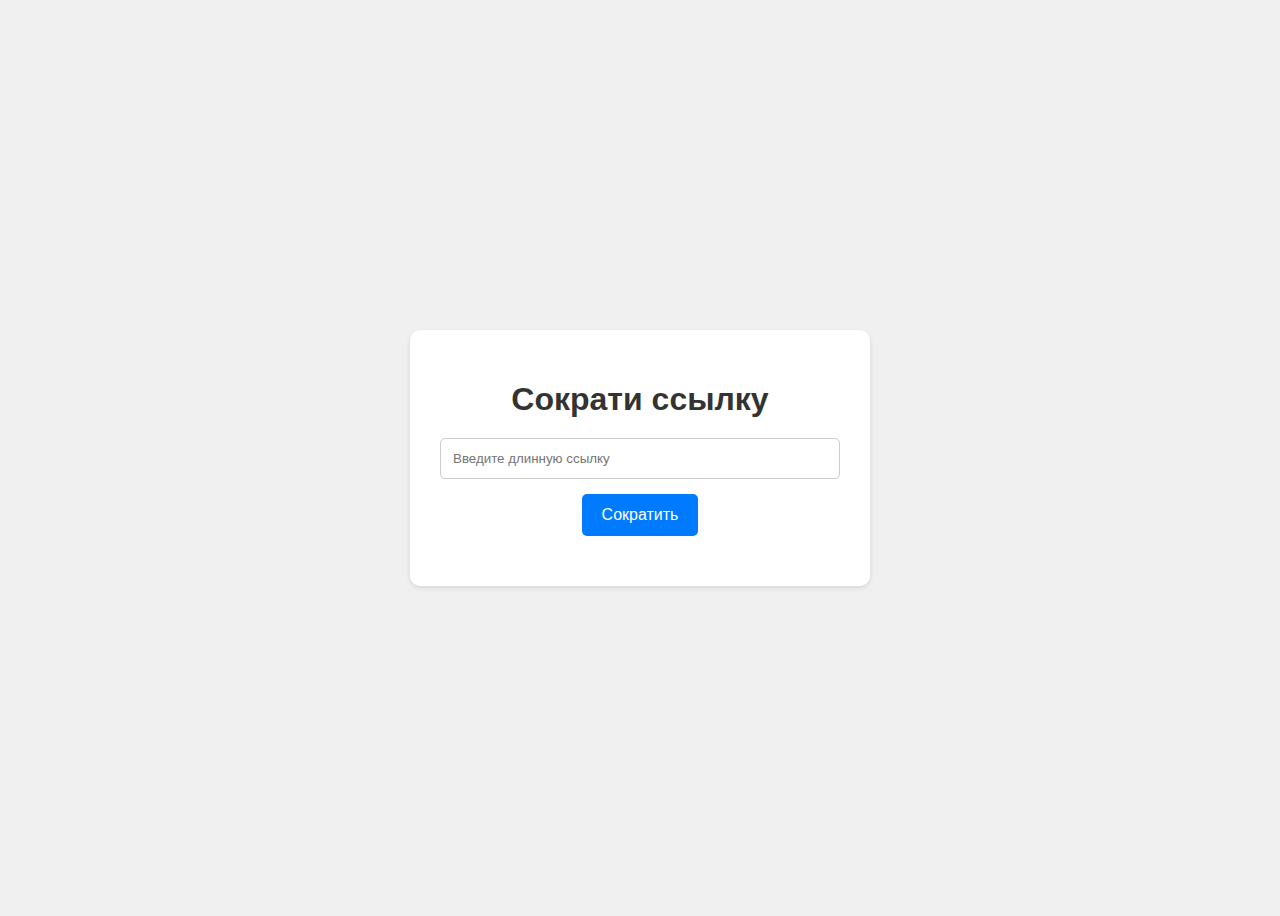
==== template/index.html @ 5a1d512b "update html, add sql request to linkclient" ====
<!DOCTYPE html>
<html lang="ru">
<head>
    <meta charset="UTF-8">
    <meta name="viewport" content="width=device-width, initial-scale=1.0">
    <title>Сокращатель ссылок</title>
    <style>
        body {
            font-family: 'Arial', sans-serif;
            display: flex;
            justify-content: center;
            align-items: center;
            min-height: 100vh;
            background-color: #f0f0f0;
            color: #333;
        }

        .container {
            background-color: #fff;
            padding: 30px;
            border-radius: 10px;
            box-shadow: 0 2px 5px rgba(0, 0, 0, 0.1);
            width: 400px;
            text-align: center;
        }

        h1 {
            margin-bottom: 20px;
            color: #333;
        }

        input[type="text"] {
            width: 100%;
            padding: 12px;
            margin-bottom: 15px;
            border: 1px solid #ccc;
            border-radius: 5px;
            box-sizing: border-box;
        }

        button {
            background-color: #007bff;
            color: white;
            padding: 12px 20px;
            border: none;
            border-radius: 5px;
            cursor: pointer;
            font-size: 16px;
            transition: background-color 0.3s;
            margin-bottom: 20px;
        }

        button:hover {
            background-color: #0056b3;
        }

        .short-link {
            font-size: 18px;
            font-weight: bold;
            color: #007bff;
            text-decoration: none;
        }

        .short-link:hover {
            text-decoration: underline;
        }
    </style>
</head>
<body>
    <div class="container">
        <h1>Сократи ссылку</h1>
        <input type="text" id="long-url" placeholder="Введите длинную ссылку">
        <button id="shorten-button">Сократить</button>
        <div id="short-link-container"></div>
    </div>


    <script>
        const longUrlInput = document.getElementById("long-url");
        const shortenButton = document.getElementById("shorten-button");
        const shortLinkContainer = document.getElementById("short-link-container");

        shortenButton.addEventListener("click", () => {
            const longlink = longUrlInput.value;

            jwt = localStorage.getItem('jwt');
            if (jwt) {
                console.log("Token:" + jwt)
            } else {
                console.log("Token:" + jwt)
                alert('Пройдите регистрацию или войдите в аккаунт')
                window.location.href = '/auth/sign-up';
                return;
            }

            if (longlink === "") {
                alert("Введите ссылку!");
                return;
            }

            //'Authorization': 'Bearer ' + jwt
            console.log(JSON.stringify({ longlink }))
            fetch('/api/create/', {
                method: 'POST',
                headers: {
                    'Content-Type': 'application/json',
                    'Authorization': jwt
                },
                body: JSON.stringify({ longlink: longlink })
            })
            .then(response => response.json())
            .then(data => {
                const shortURL = data.shortlink
                //alert(data.shortlink);
                //document.getElementById('shortlink').innerText = data.shortlink;
                const shortLinkElement = document.createElement("a");
                shortLinkElement.href = shortURL;
                shortLinkElement.textContent = shortURL;
                shortLinkElement.classList.add("short-link");
                shortLinkContainer.innerHTML = ""; // Очистка предыдущего результата
                shortLinkContainer.appendChild(shortLinkElement);
            })
            .catch(error => {
                alert('Ошибка создания короткой ссылки: ' + error.message);
            });

            //const shortUrl = "https://your-short-link.com/short-link"; // Замените на реальную короткую ссылку
        });
    </script>
</body>
</html>
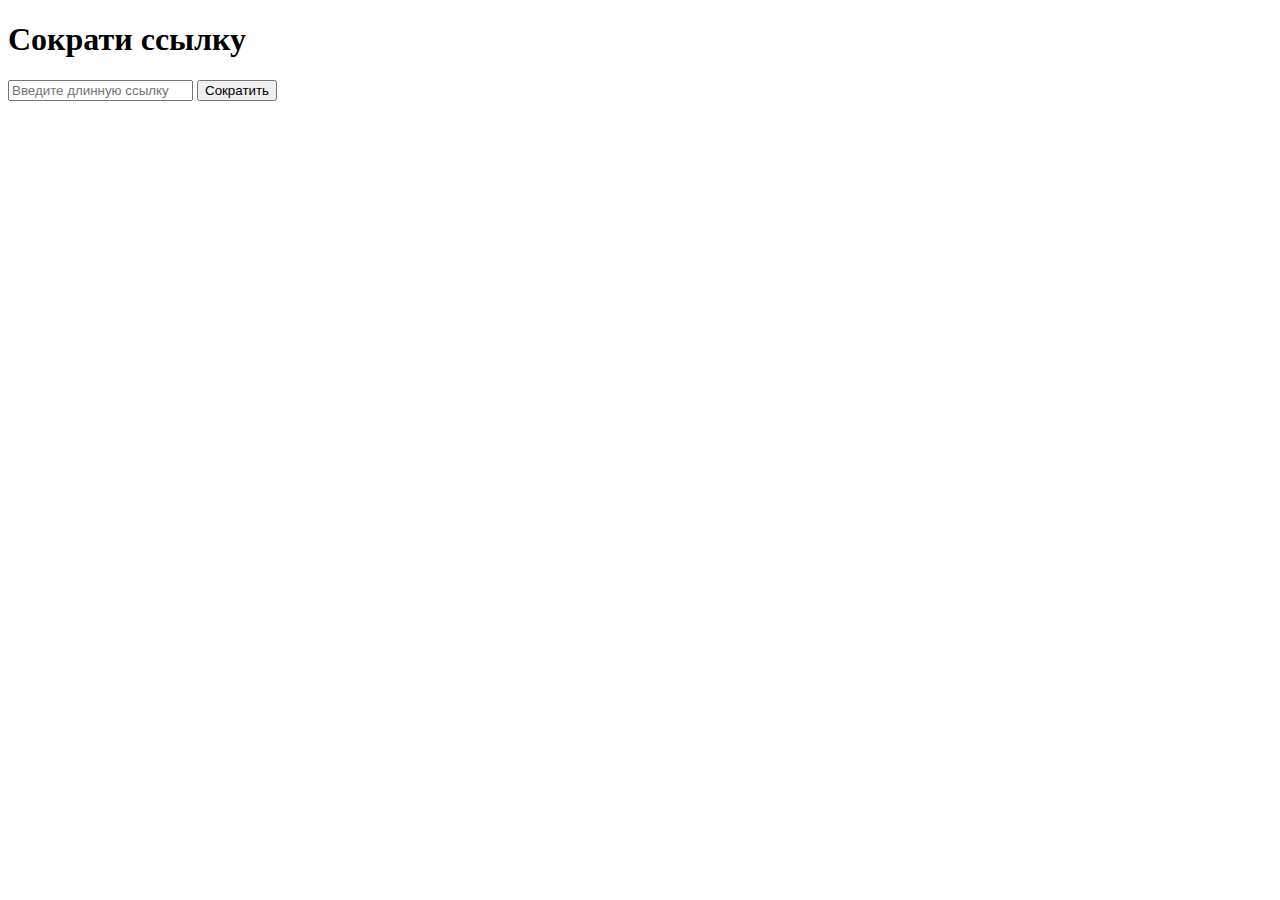
==== commit d4ec0681: "moved css and js separate files" ====
--- a/template/index.html
+++ b/template/index.html
@@ -3,68 +3,8 @@
 <head>
     <meta charset="UTF-8">
     <meta name="viewport" content="width=device-width, initial-scale=1.0">
+    <link rel="stylesheet" href="../css/index.css">
     <title>Сокращатель ссылок</title>
-    <style>
-        body {
-            font-family: 'Arial', sans-serif;
-            display: flex;
-            justify-content: center;
-            align-items: center;
-            min-height: 100vh;
-            background-color: #f0f0f0;
-            color: #333;
-        }
-
-        .container {
-            background-color: #fff;
-            padding: 30px;
-            border-radius: 10px;
-            box-shadow: 0 2px 5px rgba(0, 0, 0, 0.1);
-            width: 400px;
-            text-align: center;
-        }
-
-        h1 {
-            margin-bottom: 20px;
-            color: #333;
-        }
-
-        input[type="text"] {
-            width: 100%;
-            padding: 12px;
-            margin-bottom: 15px;
-            border: 1px solid #ccc;
-            border-radius: 5px;
-            box-sizing: border-box;
-        }
-
-        button {
-            background-color: #007bff;
-            color: white;
-            padding: 12px 20px;
-            border: none;
-            border-radius: 5px;
-            cursor: pointer;
-            font-size: 16px;
-            transition: background-color 0.3s;
-            margin-bottom: 20px;
-        }
-
-        button:hover {
-            background-color: #0056b3;
-        }
-
-        .short-link {
-            font-size: 18px;
-            font-weight: bold;
-            color: #007bff;
-            text-decoration: none;
-        }
-
-        .short-link:hover {
-            text-decoration: underline;
-        }
-    </style>
 </head>
 <body>
     <div class="container">
@@ -74,58 +14,6 @@
         <div id="short-link-container"></div>
     </div>
 
-
-    <script>
-        const longUrlInput = document.getElementById("long-url");
-        const shortenButton = document.getElementById("shorten-button");
-        const shortLinkContainer = document.getElementById("short-link-container");
-
-        shortenButton.addEventListener("click", () => {
-            const longlink = longUrlInput.value;
-
-            jwt = localStorage.getItem('jwt');
-            if (jwt) {
-                console.log("Token:" + jwt)
-            } else {
-                console.log("Token:" + jwt)
-                alert('Пройдите регистрацию или войдите в аккаунт')
-                window.location.href = '/auth/sign-up';
-                return;
-            }
-
-            if (longlink === "") {
-                alert("Введите ссылку!");
-                return;
-            }
-
-            //'Authorization': 'Bearer ' + jwt
-            console.log(JSON.stringify({ longlink }))
-            fetch('/api/create/', {
-                method: 'POST',
-                headers: {
-                    'Content-Type': 'application/json',
-                    'Authorization': jwt
-                },
-                body: JSON.stringify({ longlink: longlink })
-            })
-            .then(response => response.json())
-            .then(data => {
-                const shortURL = data.shortlink
-                //alert(data.shortlink);
-                //document.getElementById('shortlink').innerText = data.shortlink;
-                const shortLinkElement = document.createElement("a");
-                shortLinkElement.href = shortURL;
-                shortLinkElement.textContent = shortURL;
-                shortLinkElement.classList.add("short-link");
-                shortLinkContainer.innerHTML = ""; // Очистка предыдущего результата
-                shortLinkContainer.appendChild(shortLinkElement);
-            })
-            .catch(error => {
-                alert('Ошибка создания короткой ссылки: ' + error.message);
-            });
-
-            //const shortUrl = "https://your-short-link.com/short-link"; // Замените на реальную короткую ссылку
-        });
-    </script>
+    <script src=../script/index.js></script>
 </body>
-</html>+</html>
